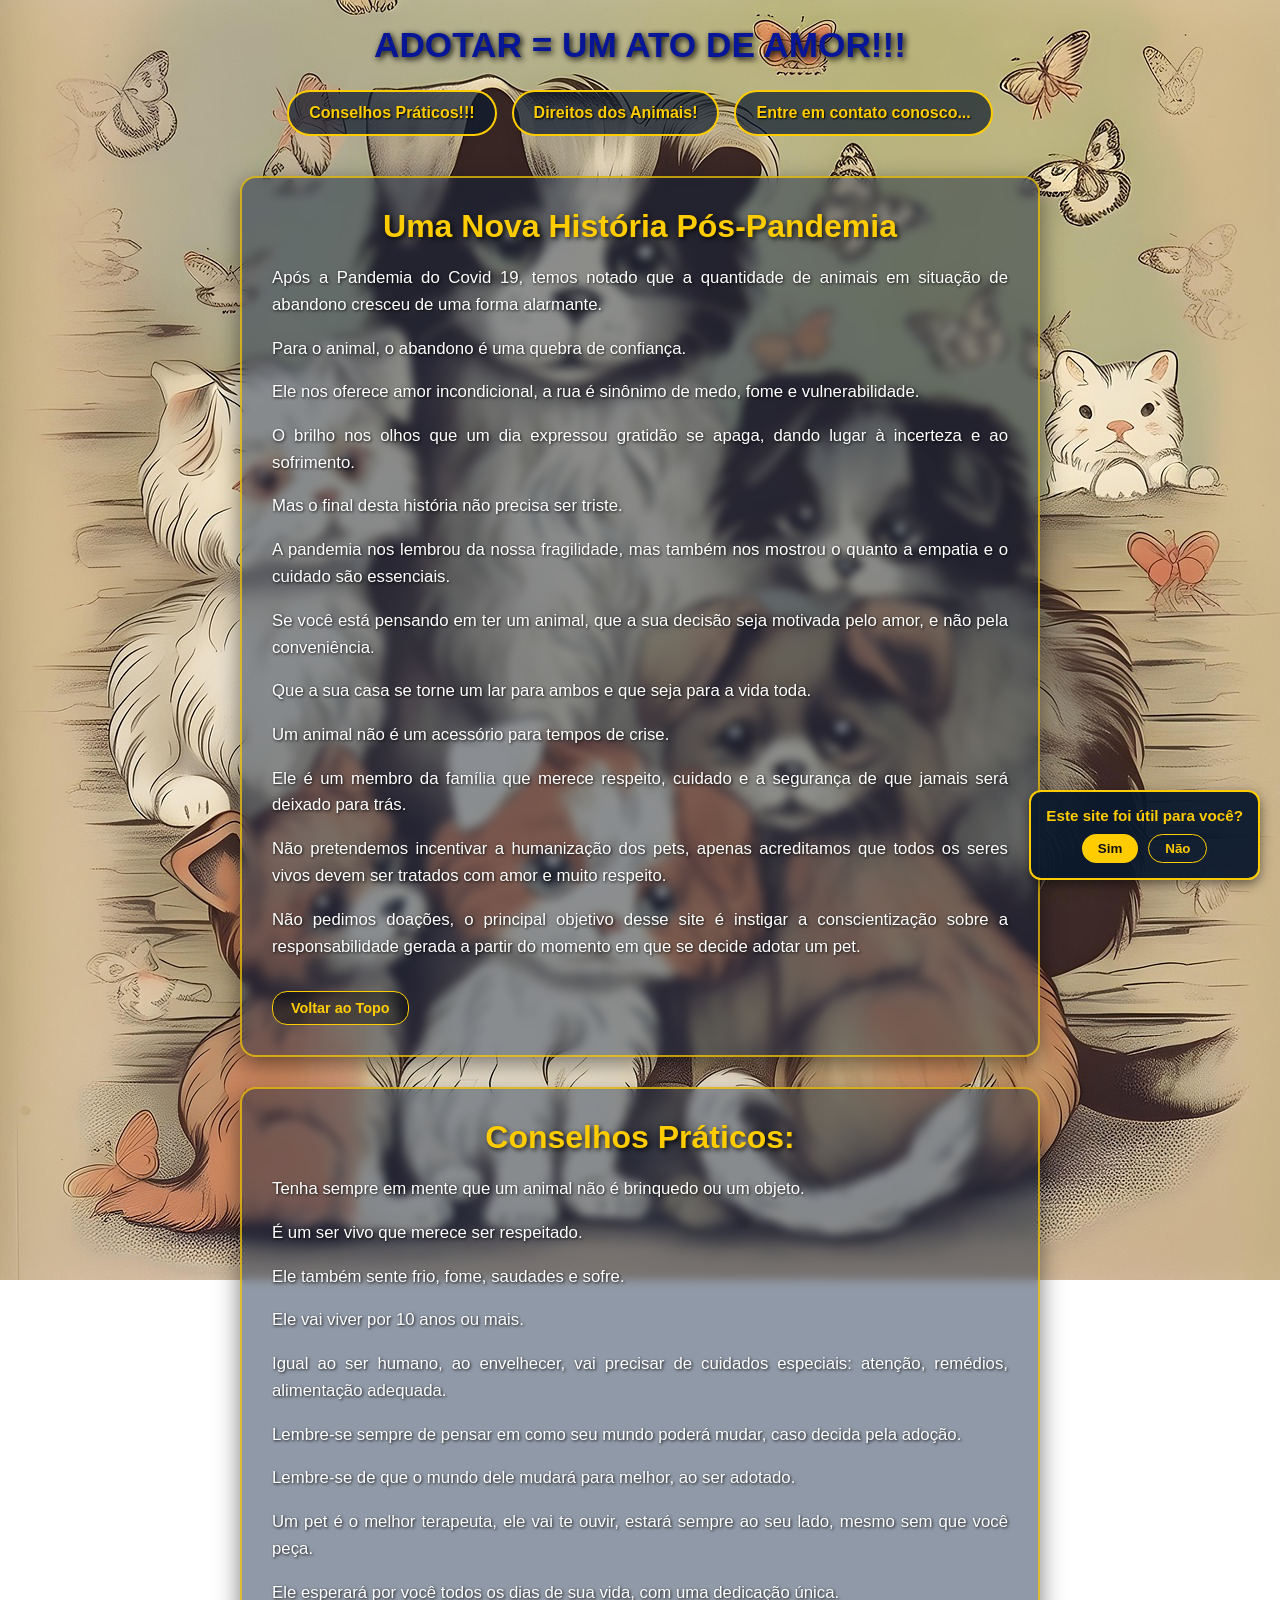
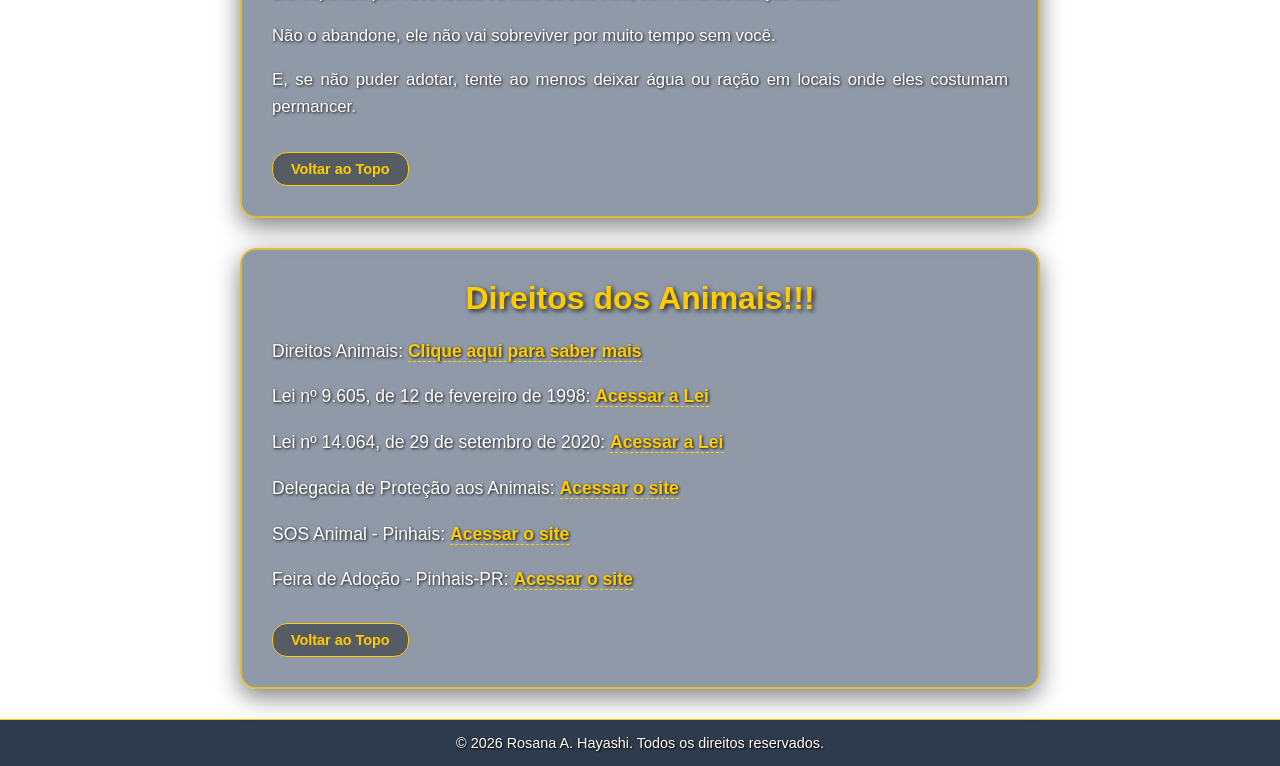
==== index.html @ aae7c921 "Add files via upload" ====
<!DOCTYPE html>
<html lang="pt-BR">
<head>
    <meta charset="UTF-8">
    <meta http-equiv="X-UA-Compatible" content="IE=edge">
    <meta name="viewport" content="width=device-width, initial-scale=1.0">
    <title>Index</title>

    <!-- Google tag (gtag.js) -->
    <script async src="https://www.googletagmanager.com/gtag/js?id=G-DK2Q0Q1BSC"></script>
    <script>
        window.dataLayer = window.dataLayer || [];
        function gtag(){dataLayer.push(arguments);}
        gtag('js', new Date());

        gtag('config', 'G-DK2Q0Q1BSC');
    </script>

    <link rel="stylesheet" href="style01.css">
</head>
<body>
    <header id="inicio">
        <h1 class="main-title">ADOTAR = UM ATO DE AMOR!!!</h1>
    </header>

    <nav>
        <div class="botoes-container">
            <a href="conselhos.html" class="button-link">Conselhos Práticos!!!</a>
            <a href="direitos.html" class="button-link">Direitos dos Animais!</a>
            <a href="contato.html" class="button-link">Entre em contato conosco...</a>
        </div>
    </nav>

    <main>
        <div class="content-container">
            <h1>Uma Nova História Pós-Pandemia</h1>

            <p>Após a Pandemia do Covid 19, temos notado que a quantidade de animais em situação de abandono cresceu de uma forma alarmante.</p>
            <p>Para o animal, o abandono é uma quebra de confiança.</p>
            <p>Ele nos oferece amor incondicional, a rua é sinônimo de medo, fome e vulnerabilidade.</p>
            <p>O brilho nos olhos que um dia expressou gratidão se apaga, dando lugar à incerteza e ao sofrimento.</p>
            <p>Mas o final desta história não precisa ser triste.</p>
            <p>A pandemia nos lembrou da nossa fragilidade, mas também nos mostrou o quanto a empatia e o cuidado são essenciais.</p>
            <p>Se você está pensando em ter um animal, que a sua decisão seja motivada pelo amor, e não pela conveniência.</p>
            <p>Que a sua casa se torne um lar para ambos e que seja para a vida toda.</p>
            <p>Um animal não é um acessório para tempos de crise.</p>
            <p>Ele é um membro da família que merece respeito, cuidado e a segurança de que jamais será deixado para trás.</p>
            <p>Não pretendemos incentivar a humanização dos pets, apenas acreditamos que todos os seres vivos devem ser tratados com amor e muito respeito.</p>
            <p>Não pedimos doações, o principal objetivo desse site é instigar a conscientização sobre a responsabilidade gerada a partir do momento em que se decide adotar um pet.</p>
            
            <a href="#inicio" class="back-to-top">Voltar ao Topo</a>
        </div>

        <div id="conselhos" class="content-container">
            <h2>Conselhos Práticos:</h2>

            <p>Tenha sempre em mente que um animal não é brinquedo ou um objeto.</p>
            <p>É um ser vivo que merece ser respeitado.</p>
            <p>Ele também sente frio, fome, saudades e sofre.</p>
            <p>Ele vai viver por 10 anos ou mais.</p>
            <p>Igual ao ser humano, ao envelhecer, vai precisar de cuidados especiais: atenção, remédios, alimentação adequada.</p>
            <p>Lembre-se sempre de pensar em como seu mundo poderá mudar, caso decida pela adoção.</p>
            <p>Lembre-se de que o mundo dele mudará para melhor, ao ser adotado.</p>
            <p>Um pet é o melhor terapeuta, ele vai te ouvir, estará sempre ao seu lado, mesmo sem que você peça.</p>
            <p>Ele esperará por você todos os dias de sua vida, com uma dedicação única.</p>
            <p>Não o abandone, ele não vai sobreviver por muito tempo sem você.</p>
            <p>E, se não puder adotar, tente ao menos deixar água ou ração em locais onde eles costumam permancer.</p>
            
            <a href="#inicio" class="back-to-top">Voltar ao Topo</a>
        </div>

        <div id="direitos" class="content-container">
            <h2>Direitos dos Animais!!!</h2>

            <p class="fonte">
                Direitos Animais: <a href="https://www.gov.br/mma/pt-br/assuntos/biodiversidade-e-biomas/direitos-animais" target="_blank" rel="noopener noreferrer">Clique aqui para saber mais</a>
            </p>

            <p class="fonte">
                Lei nº 9.605, de 12 de fevereiro de 1998: <a href="https://www.planalto.gov.br/ccivil_03/LEIS/L9605.htm" target="_blank" rel="noopener noreferrer">Acessar a Lei</a>
            </p>

            <p class="fonte">
                Lei nº 14.064, de 29 de setembro de 2020: <a href="https://www.planalto.gov.br/ccivil_03/_ato2019-2022/2020/lei/l14064.htm" target="_blank" rel="noopener noreferrer">Acessar a Lei</a>
            </p>

            <p class="fonte">
                Delegacia de Proteção aos Animais: <a href="https://www.policiacivil.pr.gov.br/protecaoanimal" target="_blank" rel="noopener noreferrer">Acessar o site</a>
            </p>

            <p class="fonte">
                SOS Animal - Pinhais: <a href="https://pinhais.atende.net/cidadao/pagina/sos-animal" target="_blank" rel="noopener noreferrer">Acessar o site</a>
            </p>

            <p class="fonte">
                Feira de Adoção - Pinhais-PR: <a href="https://pinhais.atende.net/cidadao/pagina/feira-de-adocao" target="_blank" rel="noopener noreferrer">Acessar o site</a>
            </p>

            <a href="#inicio" class="back-to-top">Voltar ao Topo</a>
        </div>
    </main>

    <!-- 🟡 ESTRUTURA DO WIDGET DE FEEDBACK (Caixa Flutuante) -->
    <div id="feedbackWidget" style="position: fixed; bottom: 20px; right: 20px; background-color: rgba(10, 25, 45, 0.95); border: 2px solid #ffcc00; padding: 15px; border-radius: 12px; color: #fff; z-index: 1000; box-shadow: 0 4px 12px rgba(0,0,0,0.5); text-align: center; max-width: 280px;">
        <p style="margin: 0 0 10px 0; font-size: 0.95em; font-weight: bold; color: #ffcc00;">Este site foi útil para você?</p>
        <div id="feedbackBotoes" style="display: flex; gap: 10px; justify-content: center;">
            <button onclick="enviarFeedback('Sim')" style="background-color: #ffcc00; color: #111; border: none; padding: 6px 16px; border-radius: 15px; font-weight: bold; cursor: pointer;">Sim</button>
            <button onclick="enviarFeedback('Não')" style="background-color: transparent; color: #ffcc00; border: 1px solid #ffcc00; padding: 6px 16px; border-radius: 15px; font-weight: bold; cursor: pointer;">Não</button>
        </div>
        <p id="feedbackMensagem" style="display: none; margin: 5px 0 0 0; font-weight: bold;"></p>
    </div>

    <footer class="footer-container">
        <div class="footer-content">
            <p class="footer-text">&copy; 2026 Rosana A. Hayashi. Todos os direitos reservados.</p>
        </div>
    </footer>

    <!-- 🚀 SCRIPT DE FUNCIONAMENTO DO WIDGET -->
    <script>
        function enviarFeedback(opcao) {
            document.getElementById('feedbackBotoes').style.display = 'none';
            var msg = document.getElementById('feedbackMensagem');
            
            if (opcao === 'Sim') {
                msg.textContent = 'Que ótimo! Muito obrigado! 💛';
            } else {
                msg.textContent = 'Obrigado pelo retorno! Vamos melhorar! 🙏';
            }
            msg.style.display = 'block';

            // ENVIO PARA O GOOGLE ANALYTICS (GA4)
            if (typeof gtag === 'function') {
                gtag('event', 'feedback_resposta', {
                    'opcao_escolhida': opcao,
                    'pagina': window.location.pathname
                });
            }

            // Esconde automaticamente após 4 segundos
            setTimeout(function() {
                fecharFeedback();
            }, 4000);
        }

        function fecharFeedback() {
            var widget = document.getElementById('feedbackWidget');
            if (widget) {
                widget.style.opacity = '0';
                widget.style.transform = 'translateY(20px)';
                widget.style.transition = 'all 0.3s ease';
                setTimeout(function() {
                    widget.style.display = 'none';
                }, 300);
            }
        }
    </script>
</body>
</html>
---- style01.css ----
/* ==================== Estilos Gerais ==================== */
body {
    background-image: url("images/dogsreunidos.jpg");
    background-position: top center;
    background-repeat: no-repeat;
    background-size: cover;
    background-attachment: fixed;
    font-family: 'Poppins', Arial, sans-serif;
    color: #ffffff;
    margin: 0;
    padding: 0;
    min-height: 100vh;
    display: flex;
    flex-direction: column;
}

/* ==================== Título Principal ==================== */
h1.main-title {
    text-align: center;
    color: #071697;
    font-size: 2.2em;
    margin: 25px 15px 15px 15px;
    text-shadow: 2px 2px 6px #000000;
    font-family: 'Lucida Sans', 'Lucida Grande', Verdana, sans-serif;
}

/* ==================== Barra de Botões do Topo ==================== */
.botoes-container {
    display: flex;
    justify-content: center;
    gap: 15px;
    margin: 10px auto 20px auto;
    width: 90%;
    max-width: 800px;
    flex-wrap: wrap;
}

.button-link {
    display: inline-block;
    padding: 12px 20px;
    border: 2px solid #ffcc00;
    border-radius: 25px;
    color: #ffcc00;
    font-weight: bold;
    text-decoration: none;
    transition: all 0.3s ease;
    background-color: rgba(10, 25, 45, 0.7);
    text-shadow: 1px 1px 2px #000;
    text-align: center;
}

.button-link:hover {
    background-color: #ffcc00;
    color: #111;
    transform: translateY(-2px);
    box-shadow: 0 4px 14px rgba(255, 204, 0, 0.5);
}

/* ==================== Containers de Conteúdo ==================== */
.content-container {
    padding: 30px;
    margin: 20px auto 30px auto;
    max-width: 800px;
    width: 90%;
    background-color: rgba(10, 30, 60, 0.45); 
    backdrop-filter: blur(5px);
    -webkit-backdrop-filter: blur(5px);
    border-radius: 16px;
    border: 2px solid rgba(255, 204, 0, 0.7);
    box-shadow: 0 8px 24px rgba(0, 0, 0, 0.5);
    box-sizing: border-box;
    text-align: justify;
}

.content-container h1, 
.content-container h2 {
    text-align: center;
    color: #ffcc00;
    text-shadow: 2px 2px 5px rgba(0, 0, 0, 0.8);
    font-family: 'Lucida Sans', 'Lucida Grande', Verdana, sans-serif;
    font-size: 2em;
    margin-top: 0;
    margin-bottom: 20px;
}

.content-container p {
    line-height: 1.6;
    margin-bottom: 16px;
    font-size: 1.05em;
    color: #ffffff;
    text-shadow: 1px 1px 3px rgba(0, 0, 0, 0.9);
    font-weight: 500;
}

/* Links da seção Direitos */
p.fonte {
    font-size: 1.1em;
    margin-bottom: 15px;
}

p.fonte a {
    color: #ffcc00;
    text-decoration: none;
    font-weight: bold;
    border-bottom: 1px dashed #ffcc00;
    transition: color 0.2s ease;
}

p.fonte a:hover {
    color: #ffffff;
    border-bottom-style: solid;
}

/* Botão Voltar ao Topo */
.back-to-top {
    display: inline-block;
    margin-top: 15px;
    padding: 8px 18px;
    border: 1px solid #ffcc00;
    border-radius: 15px;
    color: #ffcc00;
    text-decoration: none;
    font-size: 0.9em;
    font-weight: bold;
    background-color: rgba(0, 0, 0, 0.4);
    transition: all 0.3s ease;
}

.back-to-top:hover {
    background-color: #ffcc00;
    color: #111;
}

/* ==================== Rodapé ==================== */
.footer-container {
    width: 100%;
    padding: 15px 0;
    background-color: rgba(10, 25, 45, 0.85);
    border-top: 1px solid #ffcc00;
    margin-top: auto;
    text-align: center;
}

.footer-text {
    margin: 0;
    font-size: 0.9em;
    color: #ffffff;
    text-shadow: 1px 1px 2px #000;
}

/* Responsividade */
@media screen and (max-width: 600px) {
    h1.main-title {
        font-size: 1.6em;
    }
    .content-container {
        padding: 20px 15px;
    }
    .botoes-container {
        flex-direction: column;
        gap: 10px;
    }
    .button-link {
        width: 100%;
        box-sizing: border-box;
    }
}
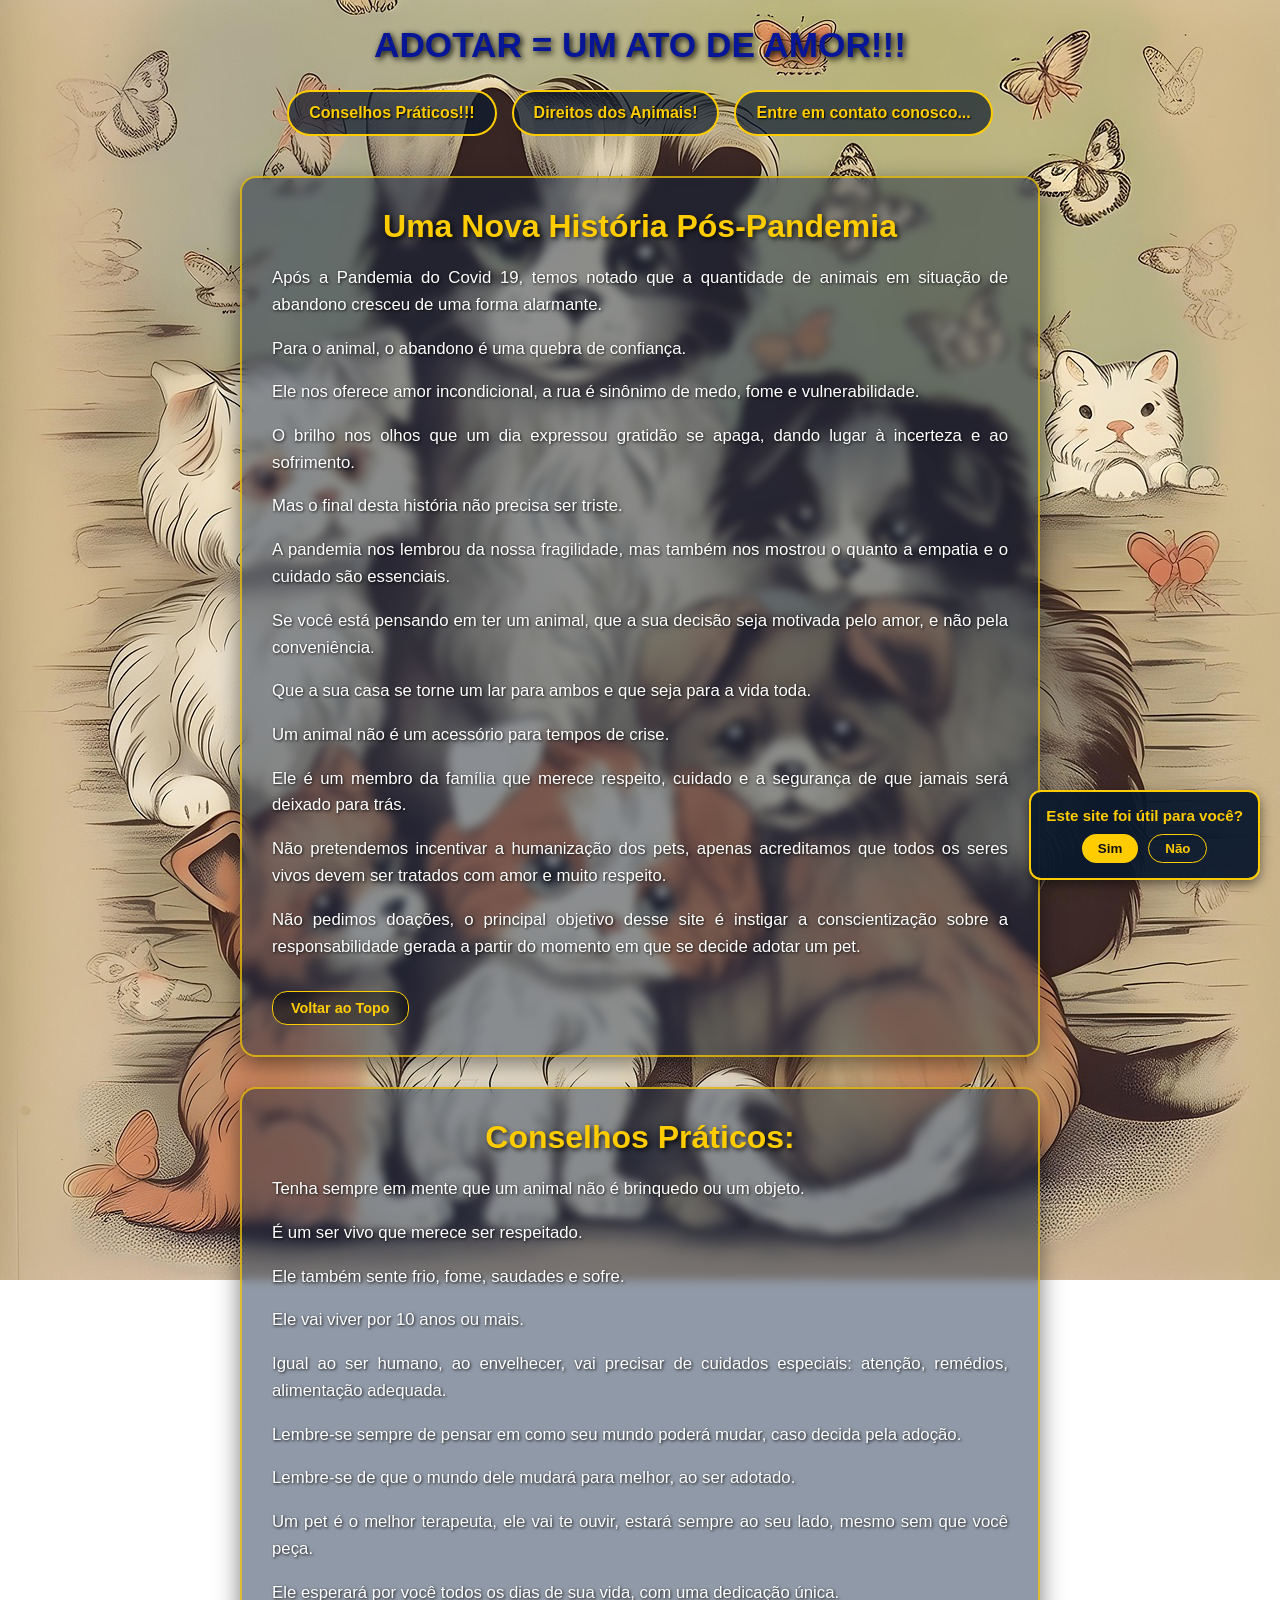
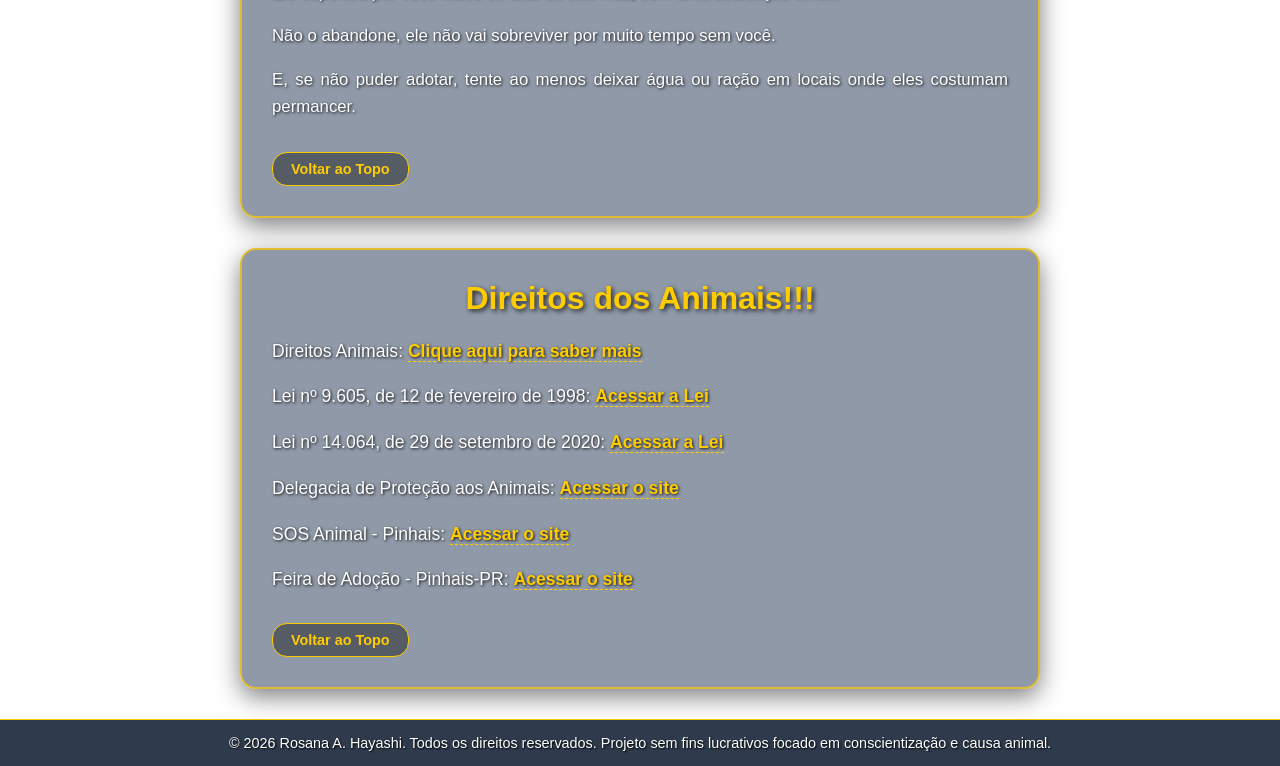
==== commit 9f142a95: "Fix HTML encoding issues in index.html" ====
--- a/index.html
+++ b/index.html
@@ -112,7 +112,7 @@
 
     <footer class="footer-container">
         <div class="footer-content">
-            <p class="footer-text">&copy; 2026 Rosana A. Hayashi. Todos os direitos reservados.</p>
+            <p class="footer-text">&copy; 2026 Rosana A. Hayashi. Todos os direitos reservados. Projeto sem fins lucrativos focado em conscientização e causa animal. </p>
         </div>
     </footer>
 
@@ -156,4 +156,4 @@
         }
     </script>
 </body>
-</html>+</html>
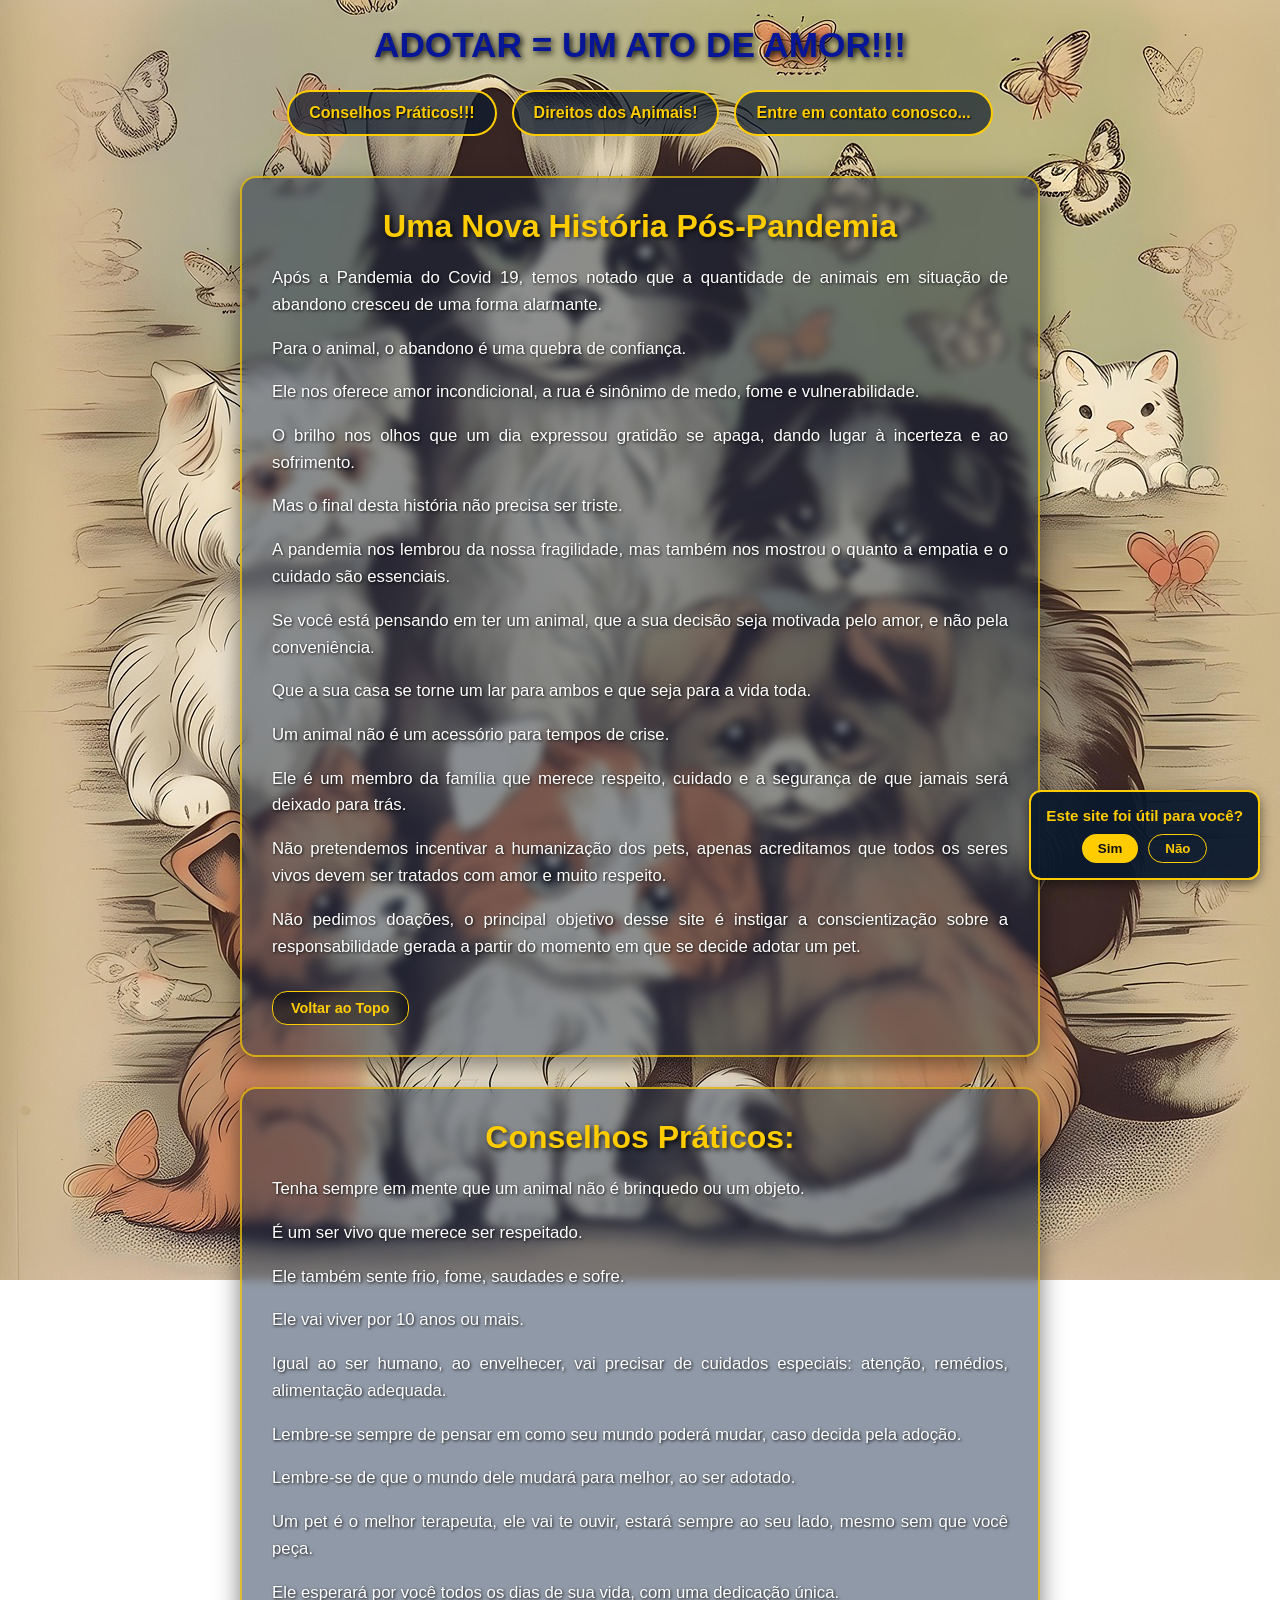
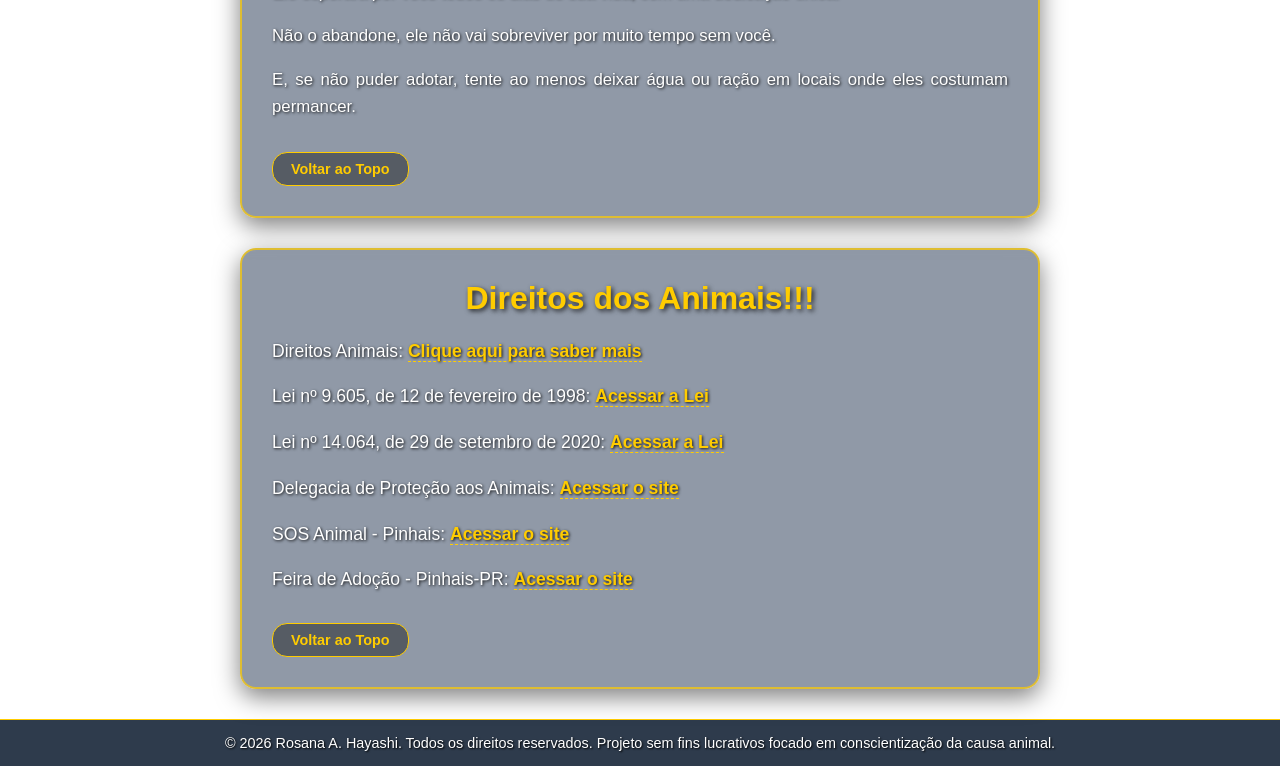
==== commit e19b84c4: "Fix HTML encoding issues in index.html" ====
--- a/index.html
+++ b/index.html
@@ -112,7 +112,7 @@
 
     <footer class="footer-container">
         <div class="footer-content">
-            <p class="footer-text">&copy; 2026 Rosana A. Hayashi. Todos os direitos reservados. Projeto sem fins lucrativos focado em conscientização e causa animal. </p>
+            <p class="footer-text">&copy; 2026 Rosana A. Hayashi. Todos os direitos reservados. Projeto sem fins lucrativos focado em conscientização da causa animal. </p>
         </div>
     </footer>
 
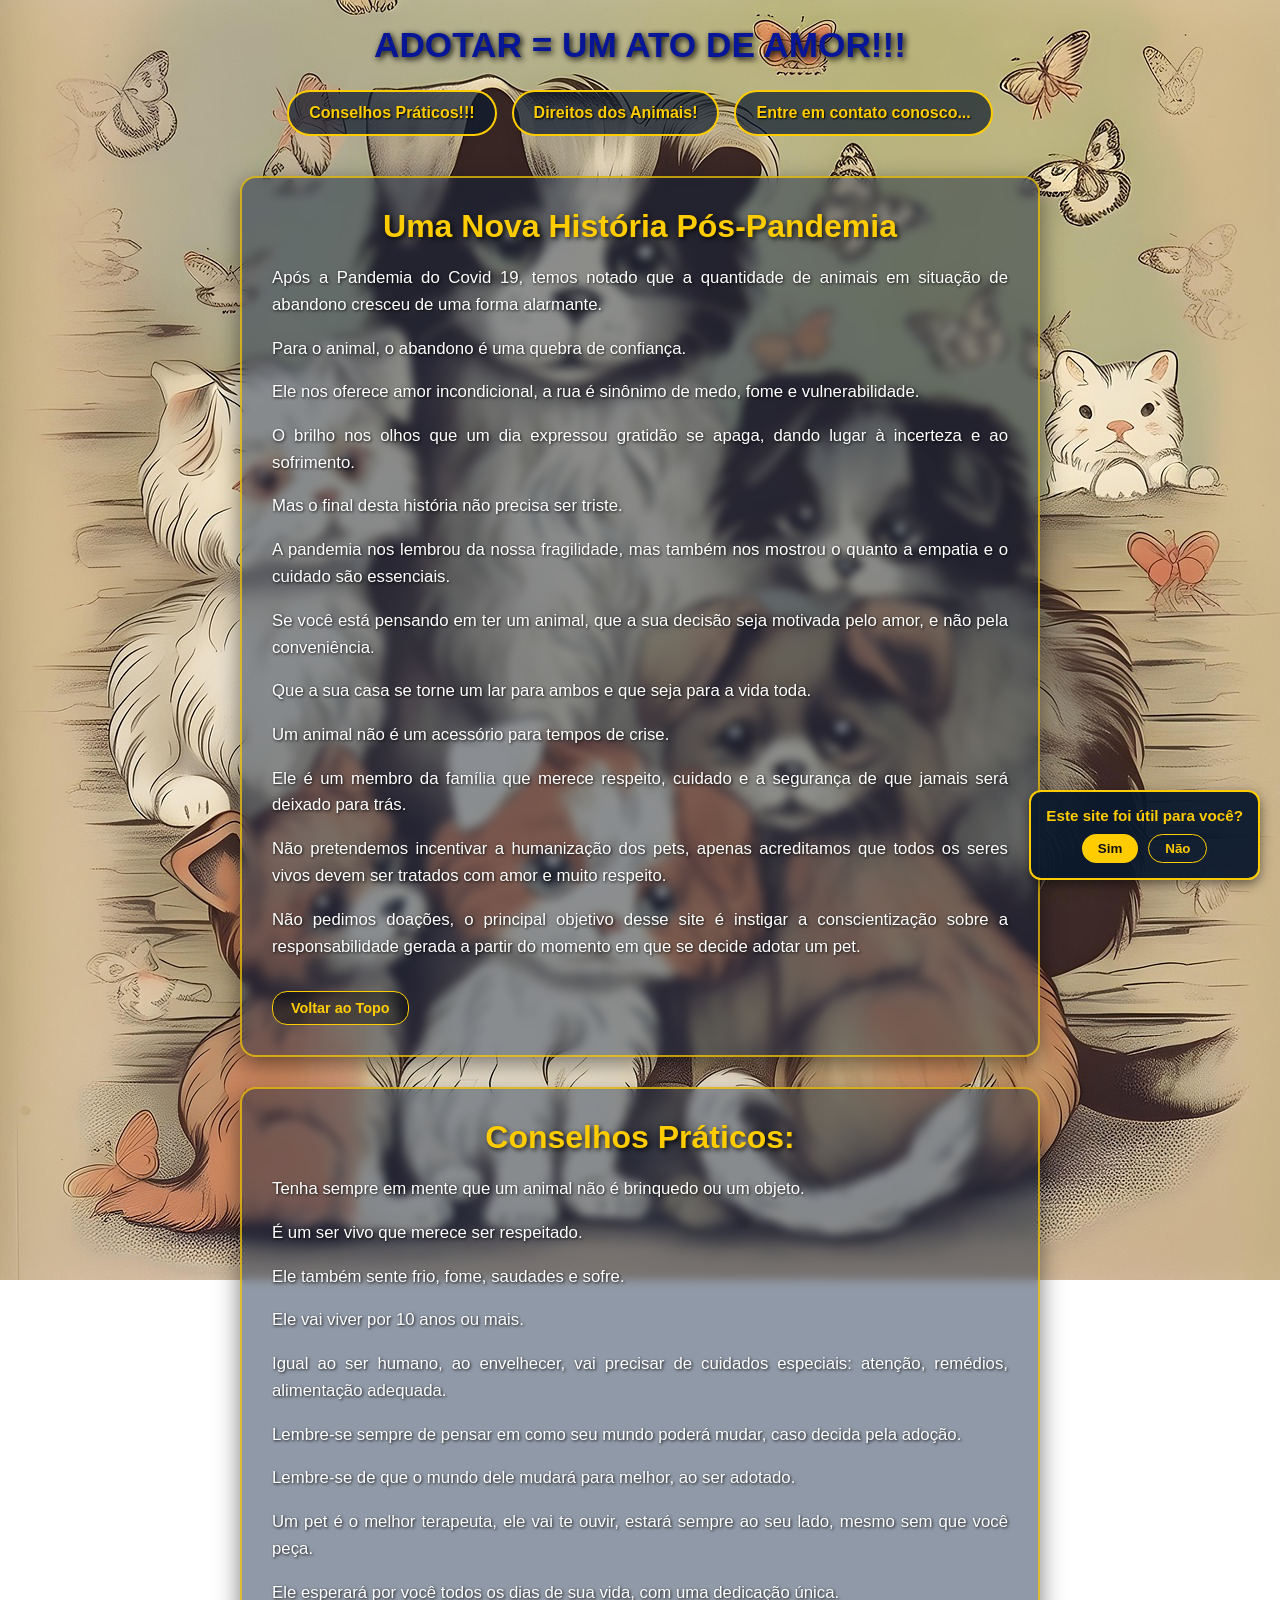
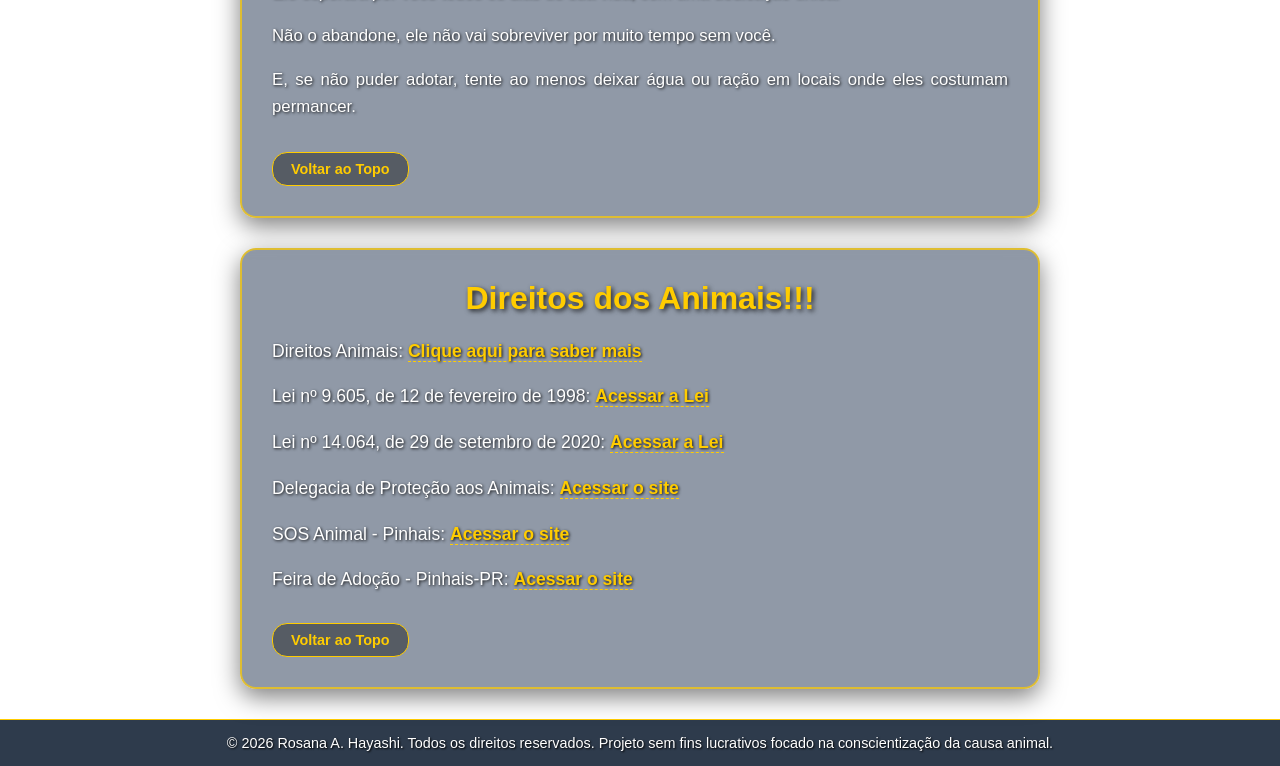
==== commit ac3ee289: "Update index.html Correção de português." ====
--- a/index.html
+++ b/index.html
@@ -112,7 +112,7 @@
 
     <footer class="footer-container">
         <div class="footer-content">
-            <p class="footer-text">&copy; 2026 Rosana A. Hayashi. Todos os direitos reservados. Projeto sem fins lucrativos focado em conscientização da causa animal. </p>
+            <p class="footer-text">&copy; 2026 Rosana A. Hayashi. Todos os direitos reservados. Projeto sem fins lucrativos focado na conscientização da causa animal. </p>
         </div>
     </footer>
 
